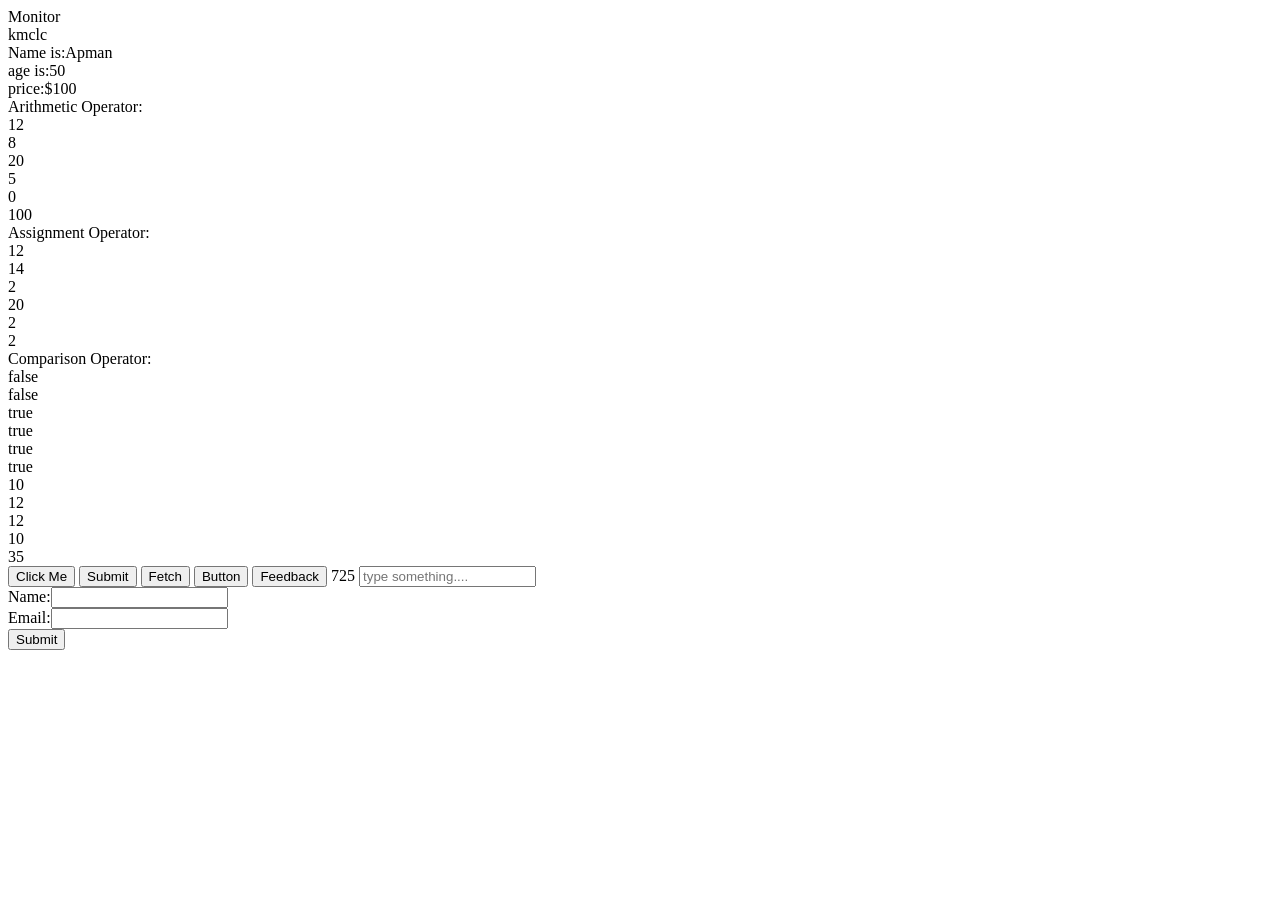
==== Java Script.html/java.html @ eb38ef49 "Initial commit" ====
<!DOCTYPE html>
<html lang="en">
<head>
    <meta charset="UTF-8">
    <meta name="viewport" content="width=device-width, initial-scale=1.0">
    <title>Document</title>
    <script src="java.js"></script>
   
    
</head>
<body>  
    <script>
        console.log("Kriti")                      //Show output on console. 
        console.log("Have a nice day.")

        document.write("Monitor" + "<br>")
        document.write("kmclc" + "<br>")

        function showMessage()                               //It gives an alert message as you use it.
        { 
            alert("Hello")
        }
        function Show()
        {
            alert("Kritika")
        }
        function Message()
        {
            alert("I don't know")
        }
        function Move()
        {
            alert("krjetg")
        }
        
        var age=30;                         //  (var)-can be reassignment and redeclaration.
        var age=40; 
        var age=50;
        let fullname="Mandeep";                // (let)- no redeclaration only reassignment. 
        fullname="Apman";                      // (const)- neither redeclaration nor assignment. 
        const price="$100";
        document.write("Name is:"+ fullname +"<br>");
        document.write("age is:"+ age +"<br>");
        document.write("price:"+ price +"<br>");

        let a=10;                                  //Arithmetic Operator 
        let b=2;
        document.write("Arithmetic Operator:" + "<br>");
        document.write((a+b) +"<br>");
        document.write((a-b) +"<br>");
        document.write((a*b) +"<br>");
        document.write((a/b) +"<br>");
        document.write((a%b) +"<br>");
        document.write((a**b) +"<br>");

        document.write("Assignment Operator:" + "<br>" );
        document.write((b+=10) +"<br>");                //Assignment Operator
        document.write((a+=4) + "<br>");                   
        document.write((b-=10) +"<br>");                   // b-=10 ==>> b=b-10
        document.write((b*=10) +"<br>");
        document.write((b/=10) +"<br>");
        document.write((b%=10) +"<br>");                   // b = b % 10
        
        const c=5;                                       //Comparison Operator(answer T/F)
        const d="5"; 
        document.write("Comparison Operator:"+ "<br>"); 
        document.write((a==b) + "<br>");                  // "==" check if value are same.
        document.write((a===b) + "<br>");                 // "===" check if value and data type are same.
        document.write((a!=b) + "<br>");
        document.write((a!==b) + "<br>");                  // "!==" check both value and dtype.
        document.write((a>b) + "<br>"); 
        document.write((a>=b) + "<br>");
        
         //Logical Operator          //and = (&&),or=(||),Not=(!)


         //Increment and Decrement
        let e=10;                                       
        document.write((e++) + "<br>");                  //(e++)- will give the print the value of e and increment at the back end.
        document.write((++e) + "<br>");                  //(++e)- will increment the value and then print it.
        document.write((e--) + "<br>");
        document.write((--e) + "<br>");
        
        //CONTROL STATEMENT
        // if....else
        let y=25;
        let z=35;
        if (y>z && y>50)
        {                                                          //   curly bracket open to curly bracket close is one block 
            document.write(y + "<br>");
        }
        else
        {
            document.write(z +"<br>");
        }


        const score=83;
        if (score>=90)
        {
            console.log("Grade A");
        }
        else if (score>=80)
        {
            console.log("Grade B");
        }
        else if (score>=70)
        {
            console.log("Grade C");
        }
        else if (score>=60)
        {
            console.log("Grade D");
        }
        else
        {
            console.log("FAIL");
        }

        //switch  &  break

        let day=8;
        switch (day)
        {
            case 1:
                console.log("Monday");
                break;
            case 2:
                console.log("Tuesday");
                break;
            case 3:
                console.log("Wednesday");
                break;
            case 4:
                console.log("Thursday");
                break;
            case 5:
                console.log("Friday");
                break;
            case 6:
                console.log("Saturday");
                break;
            case 7:
                console.log("Sunday");
                break; 
            default: 
                console.log("Invalid Day");
        }

        // loops //
        // if and while has three condition 1.assigning,2.condition,3.increment and decrement//

        for (let i=1;i<=5; i++)
        {
           console.log("iteration" + i);
        }

        let k=1;
        while(k<=5)
        {
            console.log("count:"+k);
            k++; //Increment to avoid infinite looping//
        }

        for(k=10;k>=50;k++)
        {
            console.log(k);
        }

        // Infinite loop //


        // for(k=5;k<=50;k--)            
        // {
        //     console.log(k);
        // }

        let j=1;
        do{
            console.log("Number:"+j);
            j++;
        }while(j<=5);

        //Nested list//

        for (let i=1;i<=3;i++){
            for (let j=1;j<=2;j++){
                console.log("i="+i+",j="+j);
            }
        }

         
        console.log("10"+2)  
        console.log("10"-2)
        
        
    </script>

    <button onclick="showMessage()">Click Me</button> 
    <button onclick="Show()">Submit</button>
    <button onclick="Message()">Fetch</button>
    <button onclick="Do()">Button</button>
    <button onclick="Done()">Feedback</button>

     <!--   -->
    <script>

        //confirm box//

        // let response=confirm("Do you want to delete this file?");
        // if(response){
        //     alert("File deleted successfully!");
        // }
        // else{
        //     alert("Action cancelled");
        // }
        
        //prompt box//

    //     //let name=prompt("Please enter your name:");
    //    // if (name){
    //         alert("Hello"+name+"!Welcome to javaScript.");}
    //         else{
    //             alert("You didn't enter your name.");
    //         }
        
        //objects-collection of key and values.Here name/age/course is key and their value are value.//

        let students={
            name:"John",
            age:21,
            course:"B.Tech"
        };
        //fetching values from students object(there are two ways:1.Dot Notation,2.Bracket Notation) //
        console.log(students.name);
        console.log(students["age"]);

        // Adding value in object

        students.grade="A";
        console.log(students.grade);

        // Deleting value in object students

        delete students.course;
        console.log(students.course);

        // document.getElement("text").style.color="blue";

        //CA-2

        console.log({}+[]);
        console.log(typeof []);
        console.log(undefined + "5");
        console.log(null + 5);
        console.log(10/"2"+"1");
        console.log(" "+false);
        console.log(!"Hello");

    //UNIT:-5

        function greet(name){
            console.log("Hello" + name + "!");
        }
        greet("Kritika");

        // 1.Named function
        function add(a,b) {
            return a+b;
        }
        // console.log(add(3,4));
        document.write(add(3,4));

        function f(a,b){
            a+b; 
        }
        console.log(f(10,20));

        // 2.anonymous function
         const multiply=function(a,b){
             return a*b;
         }
        console.log(multiply(5,7));
        //document.write(multiply(5,7));


        // 3. Arrow function
        const square=(x)=> x * x;
        document.write(square(5));

        // 4.funvtion with default parameter
        function paper(name="user"){
             console.log("Hello"+ name);
         }
         paper();
        
         //user input //RETURN

        //   function sum(a,b){
        //      var a=Number(prompt("Enter first digit"))
        //      var b=prompt("Enter second digit")
        //      return a+b;
        //   }
        //   console.log(sum());

        //  function div(n1,n2){
        //     return n1/n2;
        //   }
        //   let n1=Number(prompt("Enter first digit"))
        //   let n2=Number(prompt("Enter second digit"))
        //   console.log(n1,n2);

        //  function isEven(number){
        //     if (number%2===0){
        //         return true;
        //     }else{
        //         return false;
        //     }
        //  }
        //  console.log(isEven(4));
        //  console.log(isEven(7));

        



    </script>


<input type="text" onkeydown="keyDownHandler(event)" placeholder="type something...."></input>  


<!-- FORM VALIDATE -->
<form name="myForm" onsubmit="return validateForm()">
    Name:<input type="text" name="username"><br>
    Email:<input type="text" name="email"><br>
    <input type="submit" value="Submit">
</form>



</body>
</html>
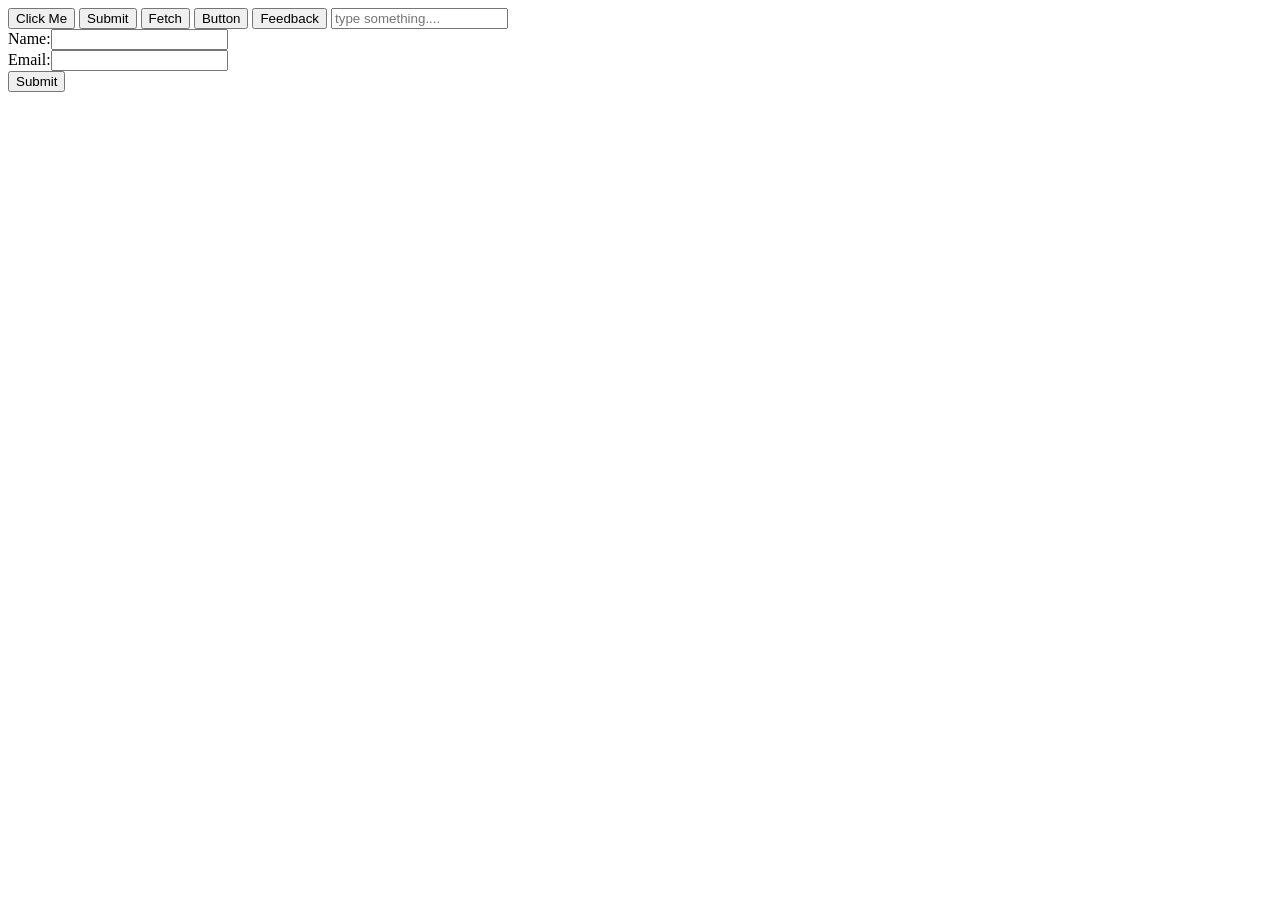
==== commit 3602363c: "Added HTML CSS JavaScript Games" ====
--- a/Java Script.html/java.html
+++ b/Java Script.html/java.html
@@ -32,8 +32,33 @@
         {
             alert("krjetg")
         }
-        
-        var age=30;                         //  (var)-can be reassignment and redeclaration.
+
+
+        var a=10; //scoped
+        document.write("a="+a);
+        document.write("a=",a);
+        a=500; //reassignment of a
+        document.write("a=",a);
+        var a=70; //redeclaratin of a 
+        document.write("a=",a);
+
+        let b=30;
+        console.log("b=",b);
+        b=60;     // reassignment of b
+        console.log("b="+b);
+        // let b=1000;  //redeclation is not allowed in case of let only we can reassign
+        // console.log("b=",b);
+
+        const c=80;
+        console.log("c=",c);
+        // c=70;              //no reassignment in case of const 
+        // console.log("c=",c);
+        // const c=100;     // no declaration in case of const
+        // console.log("c=",c);
+
+
+        
+        var age=30;                         //  (var)-can be reassignment and redeclaration.//scoped
         var age=40; 
         var age=50;
         let fullname="Mandeep";                // (let)- no redeclaration only reassignment. 
@@ -148,50 +173,62 @@
         }
 
         // loops //
-        // if and while has three condition 1.assigning,2.condition,3.increment and decrement//
+        // for and while has three condition 1.assigning,2.condition,3.increment and decrement//
+        
+        //FOR LOOP  
 
         for (let i=1;i<=5; i++)
         {
            console.log("iteration" + i);
         }
 
-        let k=1;
-        while(k<=5)
-        {
-            console.log("count:"+k);
-            k++; //Increment to avoid infinite looping//
-        }
-
-        for(k=10;k>=50;k++)
+        for (let j=1;j<=5;j++){        //break
+            if (j==3){
+                break;
+            }
+            console.log(j);
+        }
+
+        for (let j=1;j<=5;j++){           //continue
+            if (j==3){
+               continue;
+            }
+            console.log(j);
+        }
+
+        for(k=10;k>=50;k++)   //This code will never run kyuki vo loop chalne ke liye condition check hogi 10>=50 aur wo false hai 
+        {
+            console.log(k);        //no output,no error 
+        }
+
+        
+        for(k=5;k<=50;k--)            // Infinite loop
         {
             console.log(k);
         }
 
-        // Infinite loop //
-
-
-        // for(k=5;k<=50;k--)            
-        // {
-        //     console.log(k);
-        // }
-
-        let j=1;
-        do{
-            console.log("Number:"+j);
-            j++;
-        }while(j<=5);
-
-        //Nested list//
-
-        for (let i=1;i<=3;i++){
+        for (let i=1;i<=3;i++){        // Nested list
             for (let j=1;j<=2;j++){
                 console.log("i="+i+",j="+j);
             }
         }
 
-         
-        console.log("10"+2)  
-        console.log("10"-2)
+        // WHILE LOOPS 
+
+        let k=1;
+        while(k<=5){
+            console.log("count:"+k);
+            k++;   //Increment to avoid infinite looping
+        }   
+
+       
+        // DO WHILE LOOP 
+        let j=1;
+        do{
+            console.log("Number:",j);
+            j++;
+        }
+        while(j<=5);
         
         
     </script>
@@ -202,29 +239,28 @@
     <button onclick="Do()">Button</button>
     <button onclick="Done()">Feedback</button>
 
-     <!--   -->
     <script>
 
-        //confirm box//
-
-        // let response=confirm("Do you want to delete this file?");
-        // if(response){
-        //     alert("File deleted successfully!");
-        // }
-        // else{
-        //     alert("Action cancelled");
-        // }
-        
-        //prompt box//
-
-    //     //let name=prompt("Please enter your name:");
-    //    // if (name){
-    //         alert("Hello"+name+"!Welcome to javaScript.");}
-    //         else{
-    //             alert("You didn't enter your name.");
-    //         }
-        
-        //objects-collection of key and values.Here name/age/course is key and their value are value.//
+    //confirm box//
+
+    // let response=confirm("Do you want to delete this file?");
+    // if(response){
+    //     alert("File deleted successfully!");
+    // }
+    // else{
+    //     alert("Action cancelled");
+    // }
+        
+    //prompt box//
+
+    // let name=prompt("Please enter your name:");
+    // if (name){
+    //     alert("Hello"+name+"!Welcome to javaScript.");}
+    // else{
+    //     alert("You didn't enter your name.");
+    // }
+        
+    //objects-collection of key and values.Here name/age/course is key and their value are value.//
 
         let students={
             name:"John",
@@ -256,6 +292,8 @@
         console.log(10/"2"+"1");
         console.log(" "+false);
         console.log(!"Hello");
+        console.log("10"+2); //102
+        console.log("10"-2);  //8
 
     //UNIT:-5
 
@@ -296,29 +334,29 @@
         
          //user input //RETURN
 
-        //   function sum(a,b){
-        //      var a=Number(prompt("Enter first digit"))
-        //      var b=prompt("Enter second digit")
-        //      return a+b;
-        //   }
-        //   console.log(sum());
-
-        //  function div(n1,n2){
-        //     return n1/n2;
-        //   }
-        //   let n1=Number(prompt("Enter first digit"))
-        //   let n2=Number(prompt("Enter second digit"))
-        //   console.log(n1,n2);
-
-        //  function isEven(number){
-        //     if (number%2===0){
-        //         return true;
-        //     }else{
-        //         return false;
-        //     }
-        //  }
-        //  console.log(isEven(4));
-        //  console.log(isEven(7));
+          function sum(a,b){
+             var a=Number(prompt("Enter first digit"))
+             var b=prompt("Enter second digit")
+             return a+b;
+          }
+          console.log(sum());
+
+         function div(n1,n2){
+            return n1/n2;
+          }
+          let n1=Number(prompt("Enter first digit"))
+          let n2=Number(prompt("Enter second digit"))
+          console.log(n1,n2);
+
+         function isEven(number){
+            if (number%2===0){
+                return true;
+            }else{
+                return false;
+            }
+         }
+         console.log(isEven(4));
+         console.log(isEven(7));
 
         
 
